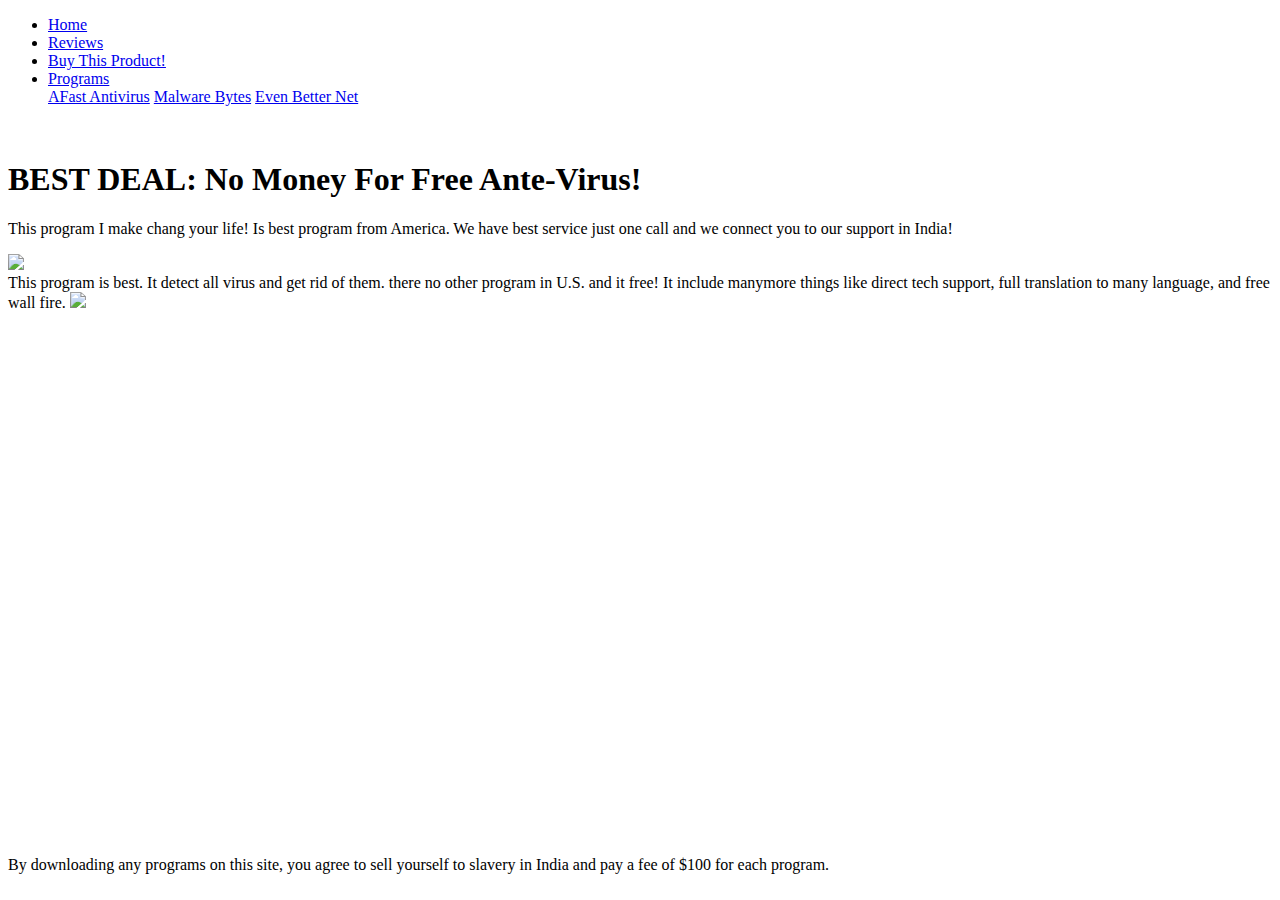
==== index2.html @ 82fee036 "Add files via upload" ====
<!DOCTYPE html>
<html>
  <head>
    <meta charset="UTF-8">
    <title>Free American Program {FREE ANTIVIRUS}</title>
  <link rel="stylesheet" href="externalfile:drive-b9a0c86bc63ae8e3727f68045908ee7c5f704c4c/root/Caret/Webpage to Website/style2.css" type="text/css">
  </head>
  <body>
    <ul>
  <li><a href="externalfile:drive-b9a0c86bc63ae8e3727f68045908ee7c5f704c4c/root/Caret/Webpage to Website/index.html">Home</a></li>
  <li><a href="externalfile:drive-b9a0c86bc63ae8e3727f68045908ee7c5f704c4c/root/Caret/Webpage to Website/reviews.html">Reviews</a></li>
  <li><a href="externalfile:drive-b9a0c86bc63ae8e3727f68045908ee7c5f704c4c/root/Caret/Webpage to Website/index5.html" target="_blank">Buy This Product!</a></li>
  <li class="dropdown">
    <a href="javascript:void(0)" class="dropbtn">Programs</a>
    <div class="dropdown-content">
      <a href="externalfile:drive-b9a0c86bc63ae8e3727f68045908ee7c5f704c4c/root/Caret/Webpage to Website/index2.html">AFast Antivirus</a>
      <a href="externalfile:drive-b9a0c86bc63ae8e3727f68045908ee7c5f704c4c/root/Caret/Webpage to Website/index3.html">Malware Bytes</a>
      <a href="externalfile:drive-b9a0c86bc63ae8e3727f68045908ee7c5f704c4c/root/Caret/Webpage to Website/index4.html">Even Better Net</a>
    </div>
  </li>
</ul>
<br>
  <h1>BEST DEAL: No Money For Free Ante-Virus!</h1>
<div class="center">
<p> This program I make chang your life! Is best program from America. We have best service just one call and we connect you to our support in India!</p>
<img src="externalfile:drive-b9a0c86bc63ae8e3727f68045908ee7c5f704c4c/root/Caret/Webpage to Website/avast.png"/>
</div>
<p2>This program is best. It detect all virus and get rid of them. there no other program in U.S. and it free! It include manymore things like direct tech support, full translation to many language, and free wall fire.</p2>
  <img src="externalfile:drive-b9a0c86bc63ae8e3727f68045908ee7c5f704c4c/root/Caret/Webpage to Website/ad.png" />
<p>
<br>
<p>
<br>
<p>
<br>
<p>
<br>
<p>
<br>
<p>
<br>
<p>
<br>
<p></p>
<br>
<p>
<br>
<p>
<br>
<p>
<br>
<p>
<br>
<p>
<br>
<p>
<br>
<p>
<br>
<p></p>
<br>
<div class="right">
<p1>By downloading any programs on this site, you agree to sell yourself to slavery in India and pay a fee of $100 for each program.</p1>
</div>
  </body>
</html>
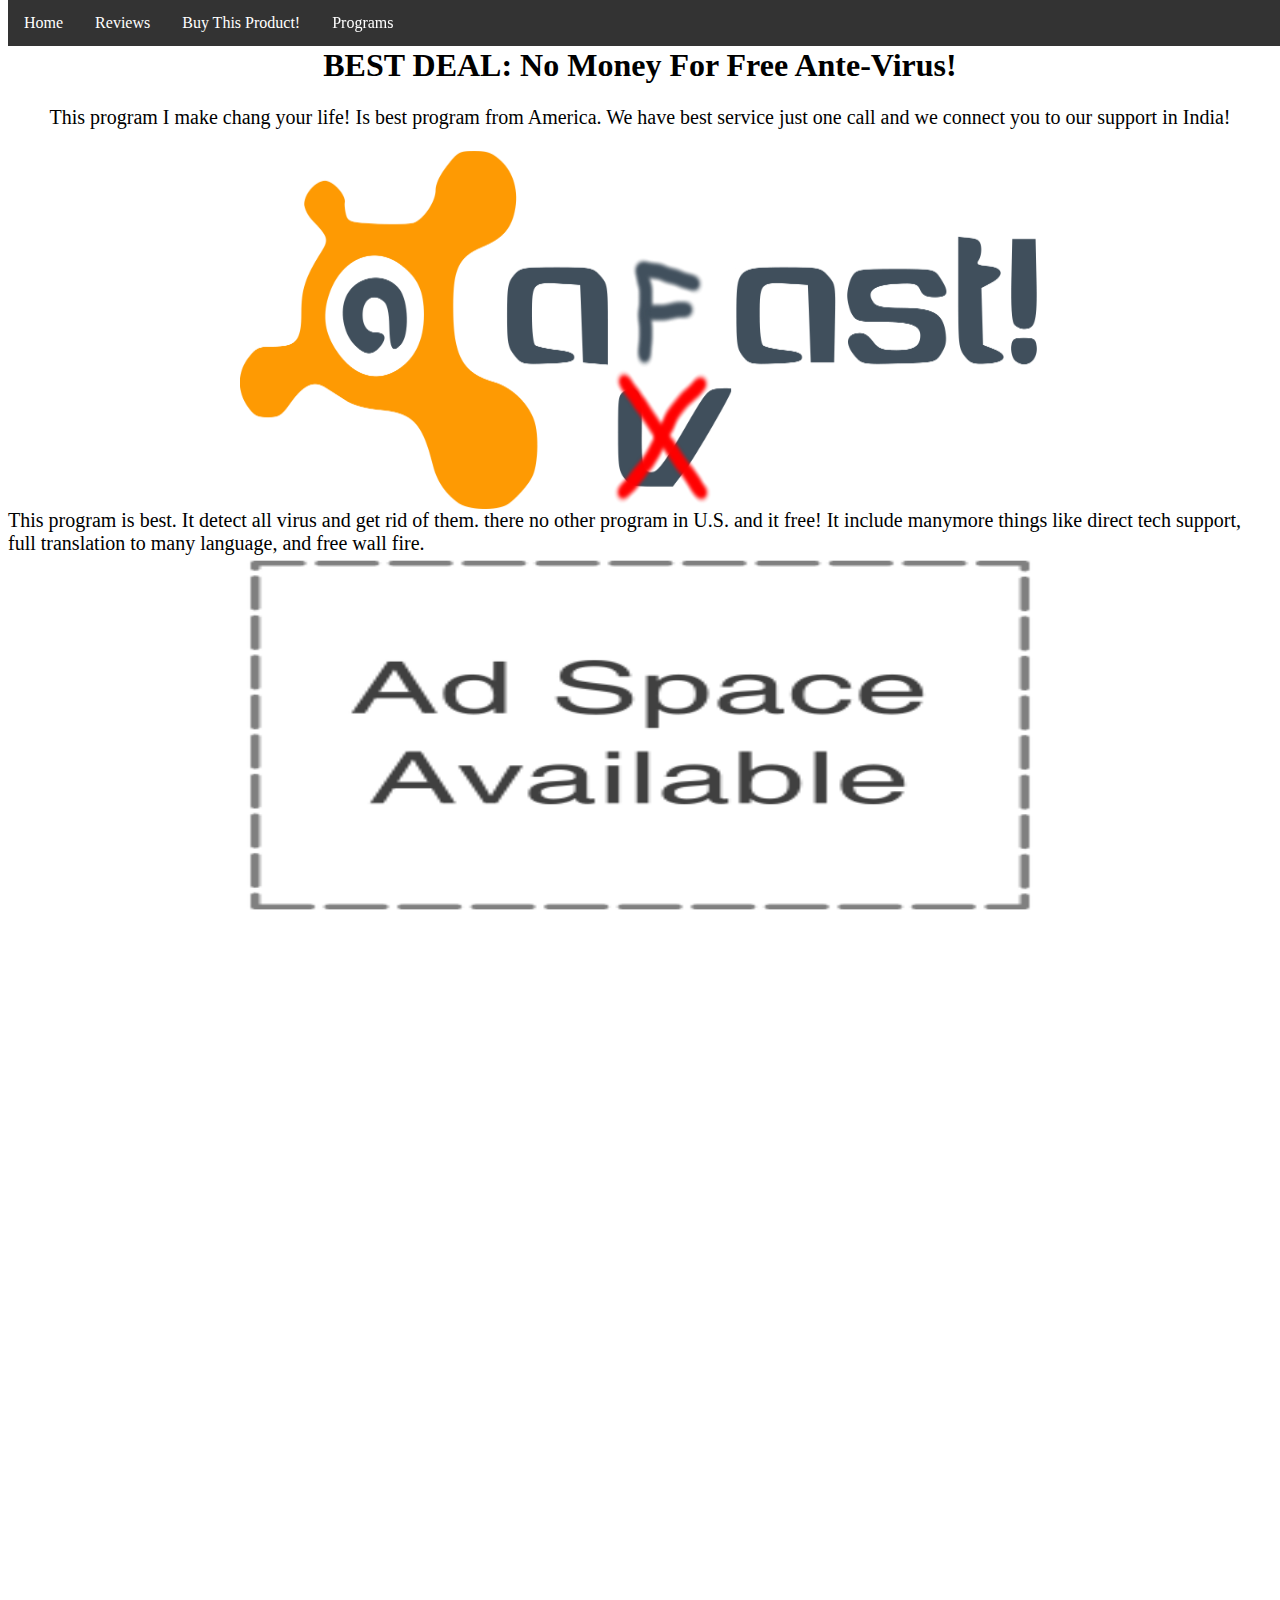
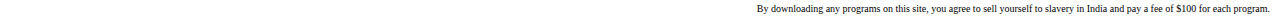
==== commit 08172351: "Update index2.html" ====
--- a/index2.html
+++ b/index2.html
@@ -3,19 +3,19 @@
   <head>
     <meta charset="UTF-8">
     <title>Free American Program {FREE ANTIVIRUS}</title>
-  <link rel="stylesheet" href="externalfile:drive-b9a0c86bc63ae8e3727f68045908ee7c5f704c4c/root/Caret/Webpage to Website/style2.css" type="text/css">
+  <link rel="stylesheet" href="style2.css" type="text/css">
   </head>
   <body>
     <ul>
-  <li><a href="externalfile:drive-b9a0c86bc63ae8e3727f68045908ee7c5f704c4c/root/Caret/Webpage to Website/index.html">Home</a></li>
-  <li><a href="externalfile:drive-b9a0c86bc63ae8e3727f68045908ee7c5f704c4c/root/Caret/Webpage to Website/reviews.html">Reviews</a></li>
-  <li><a href="externalfile:drive-b9a0c86bc63ae8e3727f68045908ee7c5f704c4c/root/Caret/Webpage to Website/index5.html" target="_blank">Buy This Product!</a></li>
+  <li><a href="index.html">Home</a></li>
+  <li><a href="reviews.html">Reviews</a></li>
+  <li><a href="index5.html" target="_blank">Buy This Product!</a></li>
   <li class="dropdown">
     <a href="javascript:void(0)" class="dropbtn">Programs</a>
     <div class="dropdown-content">
-      <a href="externalfile:drive-b9a0c86bc63ae8e3727f68045908ee7c5f704c4c/root/Caret/Webpage to Website/index2.html">AFast Antivirus</a>
-      <a href="externalfile:drive-b9a0c86bc63ae8e3727f68045908ee7c5f704c4c/root/Caret/Webpage to Website/index3.html">Malware Bytes</a>
-      <a href="externalfile:drive-b9a0c86bc63ae8e3727f68045908ee7c5f704c4c/root/Caret/Webpage to Website/index4.html">Even Better Net</a>
+      <a href="index2.html">AFast Antivirus</a>
+      <a href="index3.html">Malware Bytes</a>
+      <a href="index4.html">Even Better Net</a>
     </div>
   </li>
 </ul>
@@ -23,10 +23,10 @@
   <h1>BEST DEAL: No Money For Free Ante-Virus!</h1>
 <div class="center">
 <p> This program I make chang your life! Is best program from America. We have best service just one call and we connect you to our support in India!</p>
-<img src="externalfile:drive-b9a0c86bc63ae8e3727f68045908ee7c5f704c4c/root/Caret/Webpage to Website/avast.png"/>
+<img src="avast.png"/>
 </div>
 <p2>This program is best. It detect all virus and get rid of them. there no other program in U.S. and it free! It include manymore things like direct tech support, full translation to many language, and free wall fire.</p2>
-  <img src="externalfile:drive-b9a0c86bc63ae8e3727f68045908ee7c5f704c4c/root/Caret/Webpage to Website/ad.png" />
+  <img src="ad.png" />
 <p>
 <br>
 <p>
@@ -63,4 +63,4 @@
 <p1>By downloading any programs on this site, you agree to sell yourself to slavery in India and pay a fee of $100 for each program.</p1>
 </div>
   </body>
-</html>+</html>
--- a/style2.css
+++ b/style2.css
@@ -0,0 +1,80 @@
+ul {
+    position: fixed;
+    list-style-type: none;
+    margin: 0;
+    padding: 0;
+    overflow: hidden;
+    background-color: #333;
+    top: 0;
+    width: 100%;
+}
+
+li {
+    float: left;
+}
+
+li a, .dropbtn {
+    display: inline-block;
+    color: white;
+    text-align: center;
+    padding: 14px 16px;
+    text-decoration: none;
+}
+
+li a:hover, .dropdown:hover .dropbtn {
+    background-color: red;
+}
+
+li.dropdown {
+    display: inline-block;
+    position: inherit;
+}
+
+.dropdown-content {
+    display: none;
+    position: absolute;
+    background-color: #f9f9f9;
+    min-width: 160px;
+    box-shadow: 0px 8px 16px 0px rgba(0,0,0,0.2);
+    z-index: 1;
+}
+
+.dropdown-content a {
+    color: black;
+    padding: 12px 16px;
+    text-decoration: none;
+    display: block;
+    text-align: left;
+}
+
+.dropdown-content a:hover {background-color: #f1f1f1}
+
+.dropdown:hover .dropdown-content {
+    display: block;
+}
+
+h1 {
+  text-align: center;
+}
+
+.right {
+    position: absolute;
+    right: 0px;
+    padding: 10px;
+    font-size: 10px;
+}
+
+img {
+  width: 800px;
+  height: 360px;
+  display: block;
+  margin: auto;
+}
+
+.center {
+  text-align: center;
+}
+
+p, p2 {
+  font-size: 20px;
+}
